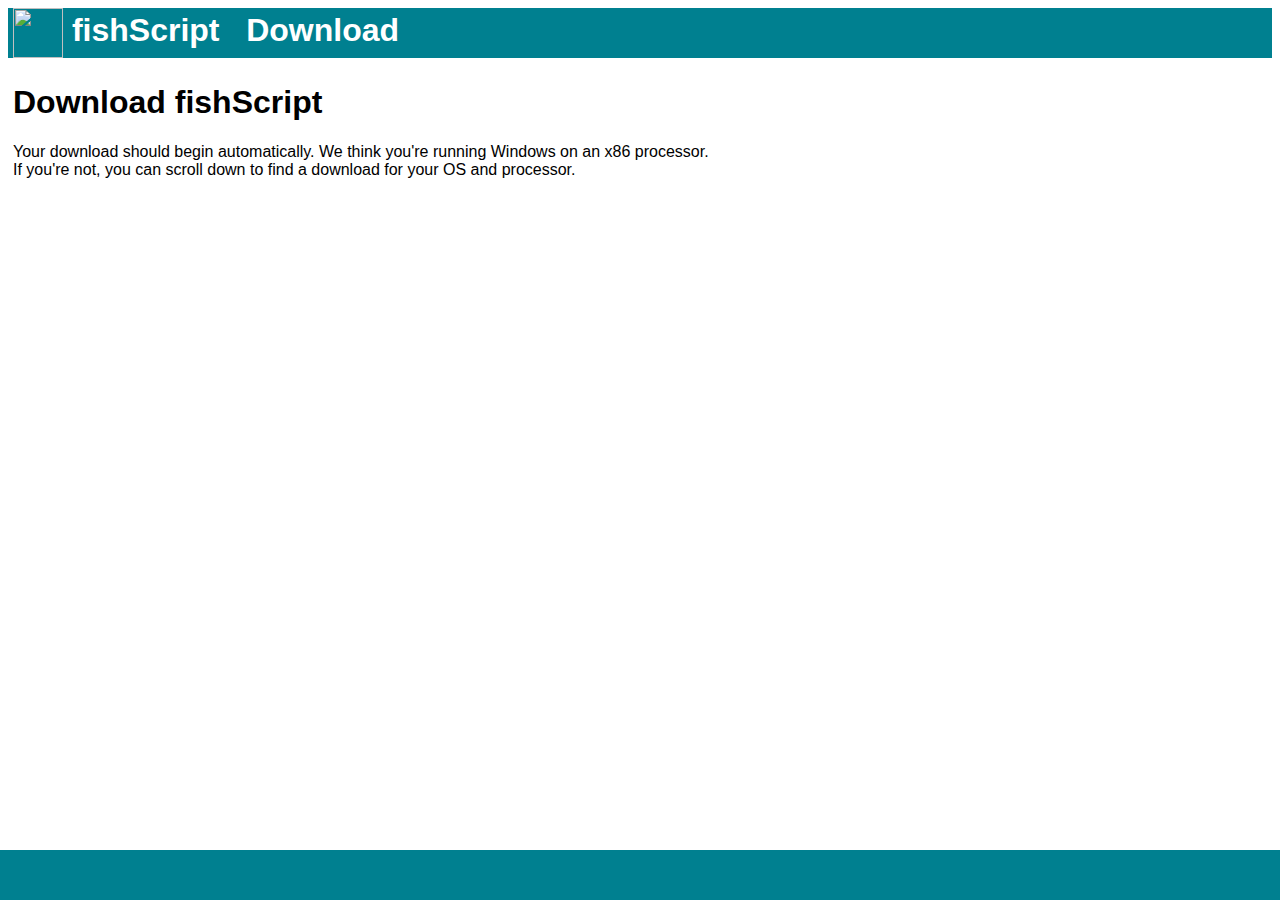
==== docs/download.html @ 6a1df62f "Update download.html" ====
<!DOCTYPE HTML>
<html>
	<head>
		<title>Download fishScript</title>
		<link rel="stylesheet" href="./default.css" />
		<link rel="icon" href="favicon.ico" />
	</head>
	<body>
		<header>
			<h1 style="margin-left: 5px; display: inline;"><a href="./" class="headertext"><img src="favicon.ico" style="display: inline; width: 50px; height: 50px; vertical-align: middle;">&nbsp;fishScript</a>&nbsp;&nbsp;&nbsp;<a href="./download" class="headertext">Download</a></h1>
		</header>
		<main style="margin:5px;">
			<div id="mainContent">
				<h1>Download fishScript</h1>
				<p>
					Your download should begin automatically. We think you're running <span id="os">Windows</span> on an <span id="processor">x86</span> processor.<br>
					If you're not, you can scroll down to find a download for your OS and processor.
				</p>
				
				<h2></h2>
			</div>
		</main>
		<script>
			var OSName="Windows";
			var suffix = "";
			if (navigator.appVersion.indexOf("Win")!=-1) { OSName="Windows"; suffix = ".exe"; }
			if (navigator.appVersion.indexOf("Mac")!=-1) { OSName="macOS"; }
			if (navigator.appVersion.indexOf("X11")!=-1) { OSName="UNIX"; }
			if (navigator.appVersion.indexOf("Linux") != -1 || navigator.appVersion.indexOf("linux")!=-1) { OSName="Linux"; }
			if (navigator.appVersion.indexOf("Ubuntu")!=-1 || navigator.appVerison.indexOf("ubuntu")!=-1) { OSName="ubuntu"; }
			if (navigator.appVersion.indexOf("Debian")!=-1 || navigator.appVerison.indexOf("debian")!=-1) { OSName="debian"; }
			var ProcessorArchitecture = "x86";
			if (navigator.userAgent.indexOf("x86_64") != -1 || navigator.userAgent.indexOf("x64") != -1) {
				ProcessorArchitecture = "x64";
			}
			window.open('./fishScript-' + OSName + '-' + ProcessorArchitecture + suffix, '_blank');
			document.getElementById("os").innerHtml = OSName;
			document.getElementById("processor").innerHtml = ProcessorArchitecture;
		</script>
		<footer />
	</body>
</html>
---- docs/default.css ----
p {
	font-family: 'Comic Sans', 'Comic Sans MS', Arial, Helvetica, sans-serif;
}

a {
	font-family: 'Comic Sans', 'Comic Sans MS', Arial, Helvetica, sans-serif;
}

th {
	font-family: Calibri, Arial, Helvetica, sans-serif;
}

td {
	font-family: Calibri, Arial, Helvetica, sans-serif;
}

h1 {
	font-family: Calibri, Arial, Helvetica, sans-serif;
}

header {
	fill: #008090;
	background-color: #008090;
	height: 50px;
}

footer {
	fill: #008090;
	background-color: #008090;
	position: absolute;
	height: 50px;
	left: 0px;
	bottom: 0px;
	right: 0px;
}

.headertext {
	color: #ffffff;
	text-decoration-line: none;
}

#mainContent {
	overflow: auto;
}

main {
	overflow: auto;
}
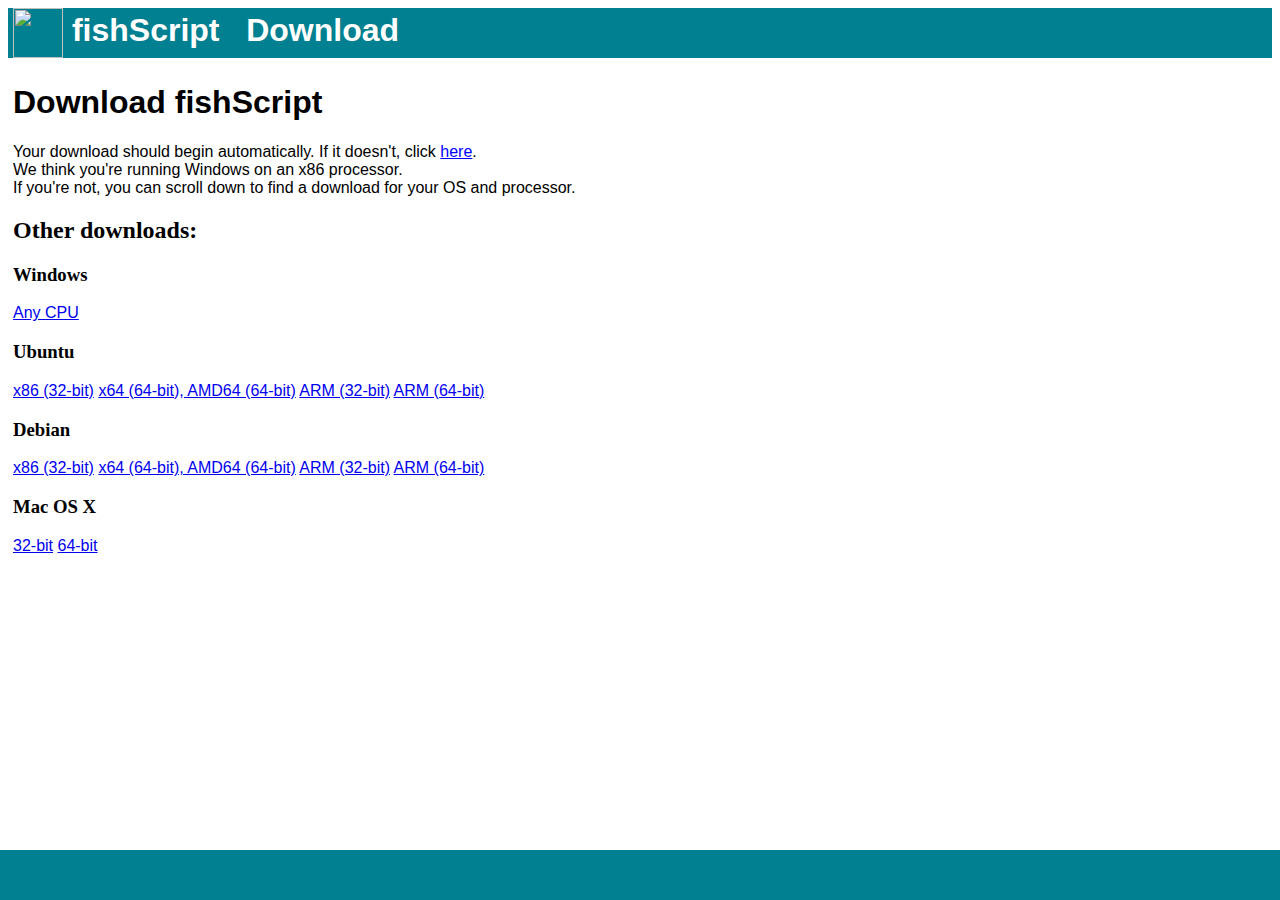
==== commit 07bea5a8: "Update download.html" ====
--- a/docs/download.html
+++ b/docs/download.html
@@ -13,11 +13,35 @@
 			<div id="mainContent">
 				<h1>Download fishScript</h1>
 				<p>
-					Your download should begin automatically. We think you're running <span id="os">Windows</span> on an <span id="processor">x86</span> processor.<br>
+					Your download should begin automatically. If it doesn't, click <a style="color: #00f; text-decoration-line: underline;" onclick="window.open('./files/' + OSName + '/' + ProcessorArchitecture + '/fishScript' + suffix, '_blank');">here</a>.<br>
+					We think you're running <span id="os">Windows</span> on an <span id="processor">x86</span> processor.<br>
 					If you're not, you can scroll down to find a download for your OS and processor.
 				</p>
 				
-				<h2></h2>
+				<h2>Other downloads:</h2>
+				<h3>Windows</h3>
+				<p>
+					<a href="./files/Windows/x86/fishScript.exe">Any CPU</a>
+				</p>
+				<h3>Ubuntu</h3>
+				<p>
+					<a href="./files/ubuntu/x86/fishScript">x86 (32-bit)</a>
+					<a href="./files/ubuntu/x64/fishScript">x64 (64-bit), AMD64 (64-bit)</a>
+					<a href="./files/ubuntu/arm/fishScript">ARM (32-bit)</a>
+					<a href="./files/ubuntu/arm64/fishScript">ARM (64-bit)</a>
+				</p>
+				<h3>Debian</h3>
+				<p>
+					<a href="./files/debian/x86/fishScript">x86 (32-bit)</a>
+					<a href="./files/debian/x64/fishScript">x64 (64-bit), AMD64 (64-bit)</a>
+					<a href="./files/debian/arm/fishScript">ARM (32-bit)</a>
+					<a href="./files/debian/arm64/fishScript">ARM (64-bit)</a>
+				</p>
+				<h3>Mac OS X</h3>
+				<p>
+					<a href="./files/osx/i386/fishScript">32-bit</a>
+					<a href="./files/osx/x64/fishScript">64-bit</a>
+				</p>
 			</div>
 		</main>
 		<script>
@@ -27,13 +51,13 @@
 			if (navigator.appVersion.indexOf("Mac")!=-1) { OSName="macOS"; }
 			if (navigator.appVersion.indexOf("X11")!=-1) { OSName="UNIX"; }
 			if (navigator.appVersion.indexOf("Linux") != -1 || navigator.appVersion.indexOf("linux")!=-1) { OSName="Linux"; }
-			if (navigator.appVersion.indexOf("Ubuntu")!=-1 || navigator.appVerison.indexOf("ubuntu")!=-1) { OSName="ubuntu"; }
-			if (navigator.appVersion.indexOf("Debian")!=-1 || navigator.appVerison.indexOf("debian")!=-1) { OSName="debian"; }
+			if (navigator.appVersion.indexOf("Ubuntu")!=-1 || navigator.appVersion.indexOf("ubuntu")!=-1) { OSName="ubuntu"; }
+			if (navigator.appVersion.indexOf("Debian")!=-1 || navigator.appVersion.indexOf("debian")!=-1) { OSName="debian"; }
 			var ProcessorArchitecture = "x86";
 			if (navigator.userAgent.indexOf("x86_64") != -1 || navigator.userAgent.indexOf("x64") != -1) {
 				ProcessorArchitecture = "x64";
 			}
-			window.open('./fishScript-' + OSName + '-' + ProcessorArchitecture + suffix, '_blank');
+			window.open('./files/' + OSName + '/' + ProcessorArchitecture + "/fishScript" + suffix, '_blank');
 			document.getElementById("os").innerHtml = OSName;
 			document.getElementById("processor").innerHtml = ProcessorArchitecture;
 		</script>
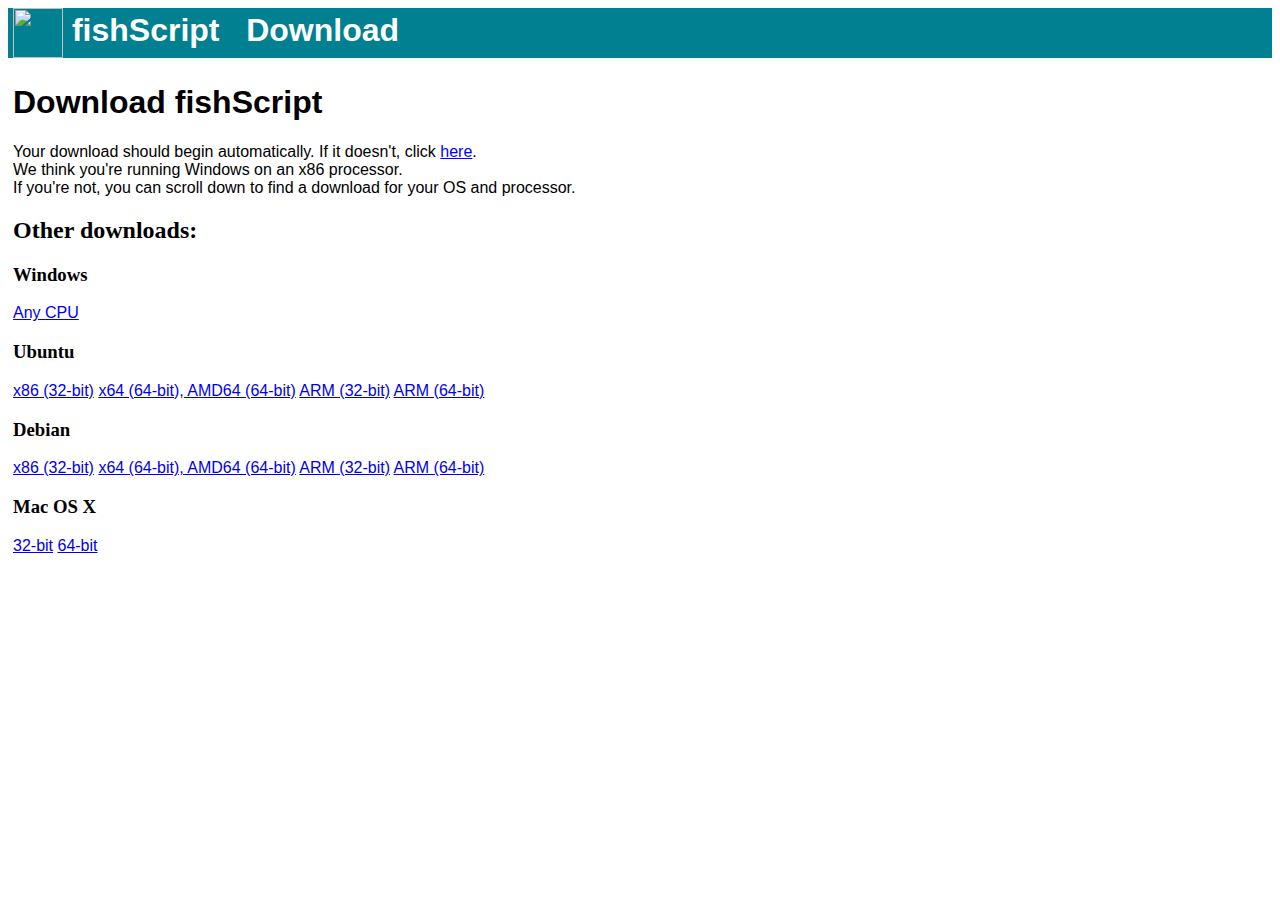
==== commit 2390321d: "Update download.html" ====
--- a/docs/download.html
+++ b/docs/download.html
@@ -61,6 +61,6 @@
 			document.getElementById("os").innerHtml = OSName;
 			document.getElementById("processor").innerHtml = ProcessorArchitecture;
 		</script>
-		<footer />
+		<!--footer /-->
 	</body>
 </html>
